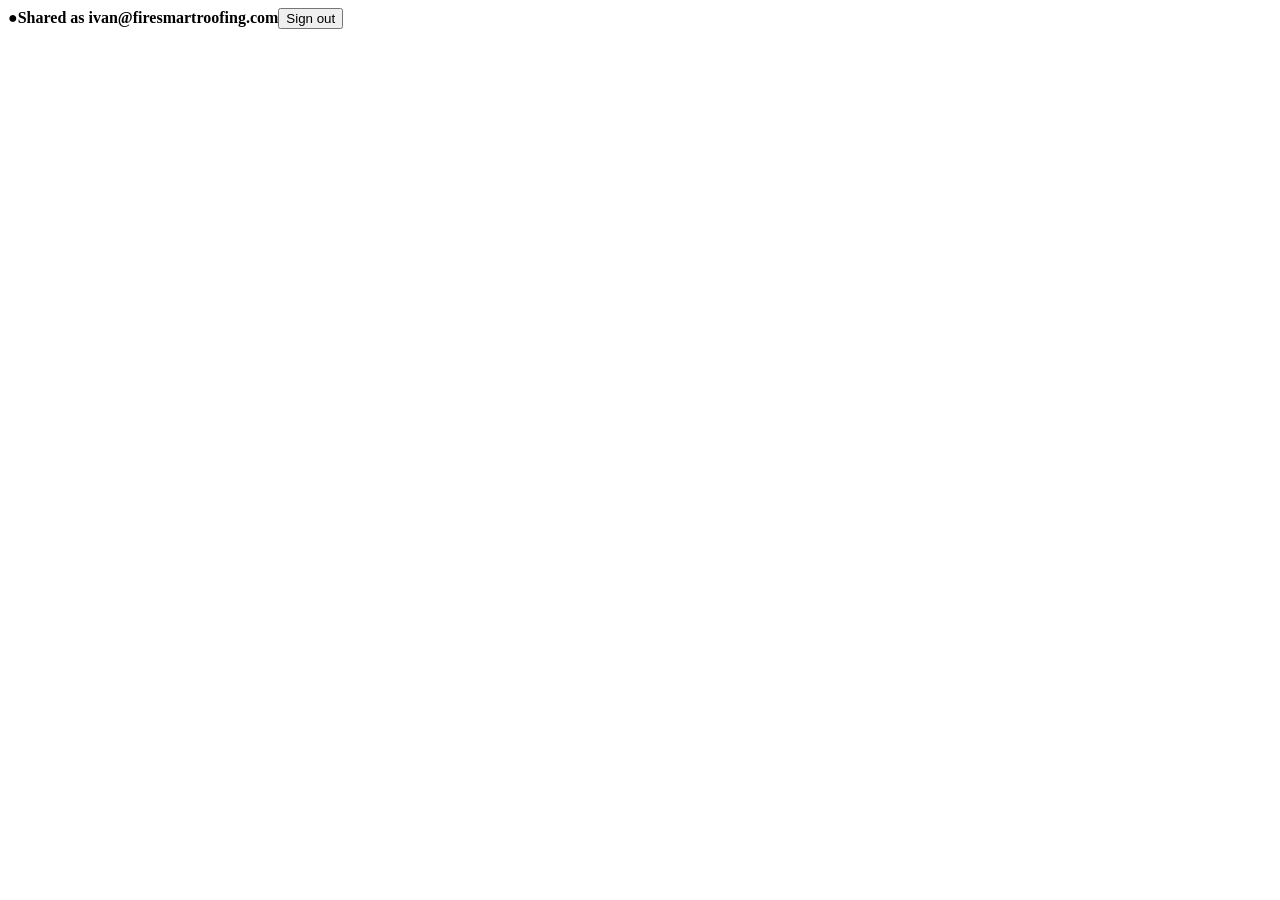
==== cloud-sync-outbox-test.html @ 851acf7f "Protect completed cycles across TAG planning" ====
<!doctype html>
<html><body class="cloud-locked">
  <script>
    window.KILN_CLOUD_CONFIG = { url: 'test', publishableKey: 'test', table: 'state' };
    window.__remoteState = new Map([['kiln-planner-completed-cycles-v1', []]]);
    window.__failNextCloudWrite = false;
    const result = (value) => Promise.resolve(value);
    window.supabase = { createClient: () => ({
      auth: { getSession: () => result({ data: { session: { user: { id: 'test-user' } } } }), signOut: () => result({}) },
      from: () => ({
        select: () => result({ data: [...window.__remoteState].map(([key, value]) => ({ key, value, updated_at: '2026-09-25T00:00:00.000Z' })), error: null }),
        upsert: (row) => {
          if (window.__failNextCloudWrite) { window.__failNextCloudWrite = false; return result({ error: { message: 'intentional test failure' } }); }
          const rows = Array.isArray(row) ? row : [row];
          rows.forEach((item) => window.__remoteState.set(item.key, item.value));
          return result({ error: null });
        },
        delete: () => ({ eq: (_field, key) => { window.__remoteState.delete(key); return result({ error: null }); } }),
      }),
      channel: () => ({ on() { return this; }, subscribe() { return this; } }),
    }) };
  </script>
  <script src="cloud-sync.js" data-app="cloud-sync-outbox-test-app.js"></script>
</body></html>
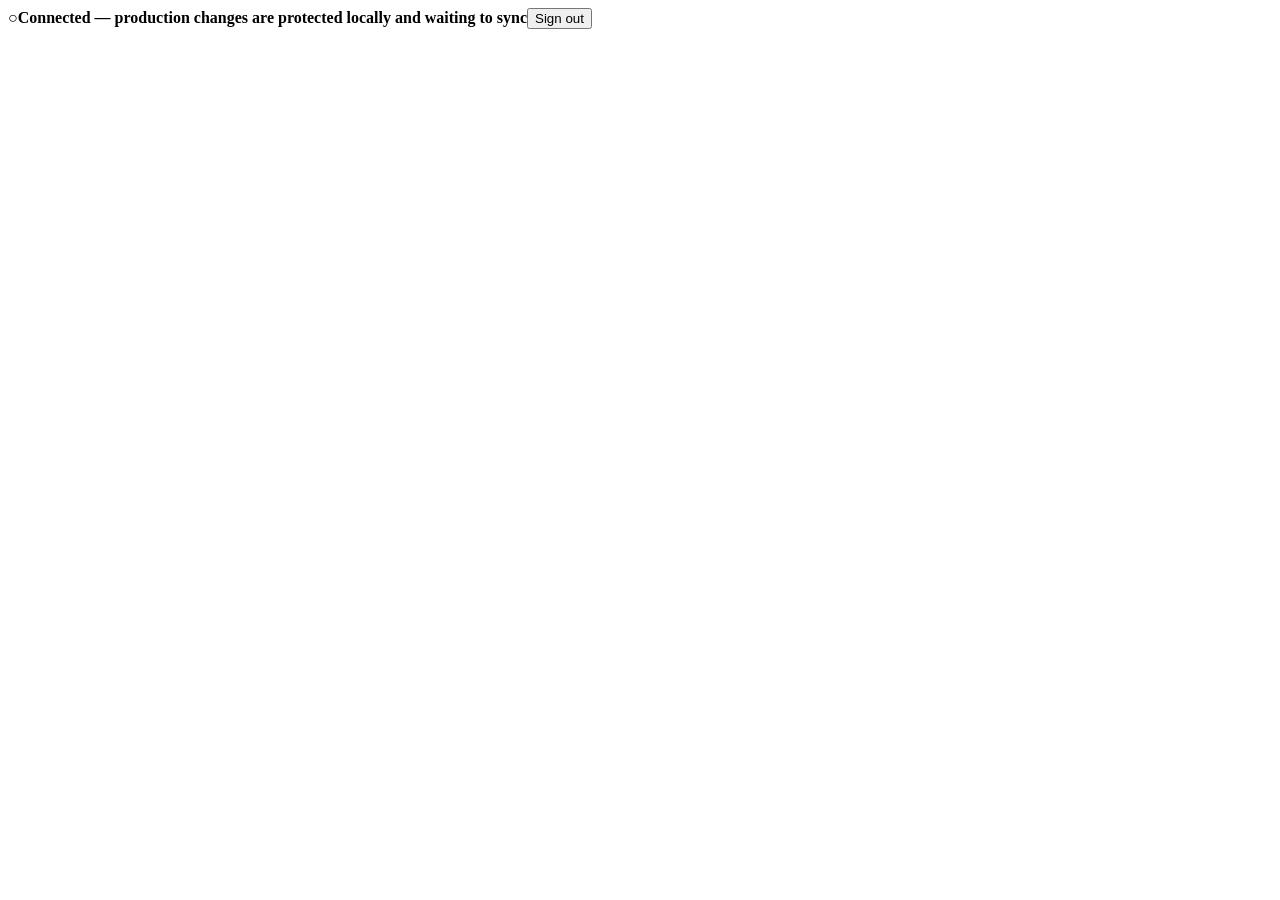
==== commit 990b6ce8: "Keep local production changes through cloud refresh" ====
--- a/cloud-sync-outbox-test.html
+++ b/cloud-sync-outbox-test.html
@@ -3,7 +3,11 @@
   <script>
     window.KILN_CLOUD_CONFIG = { url: 'test', publishableKey: 'test', table: 'state' };
     window.__remoteState = new Map([['kiln-planner-completed-cycles-v1', []]]);
-    window.__failNextCloudWrite = false;
+    const protectedKey = 'kiln-planner-completed-cycles-v1';
+    const protectedValue = [{ id: 'cycle-2', loadNumber: 2, boards: 640 }];
+    localStorage.setItem(protectedKey, JSON.stringify(protectedValue));
+    localStorage.setItem('kiln-planner-cloud-outbox-v1', JSON.stringify({ [protectedKey]: { type: 'set', value: protectedValue } }));
+    window.__failNextCloudWrite = true;
     const result = (value) => Promise.resolve(value);
     window.supabase = { createClient: () => ({
       auth: { getSession: () => result({ data: { session: { user: { id: 'test-user' } } } }), signOut: () => result({}) },
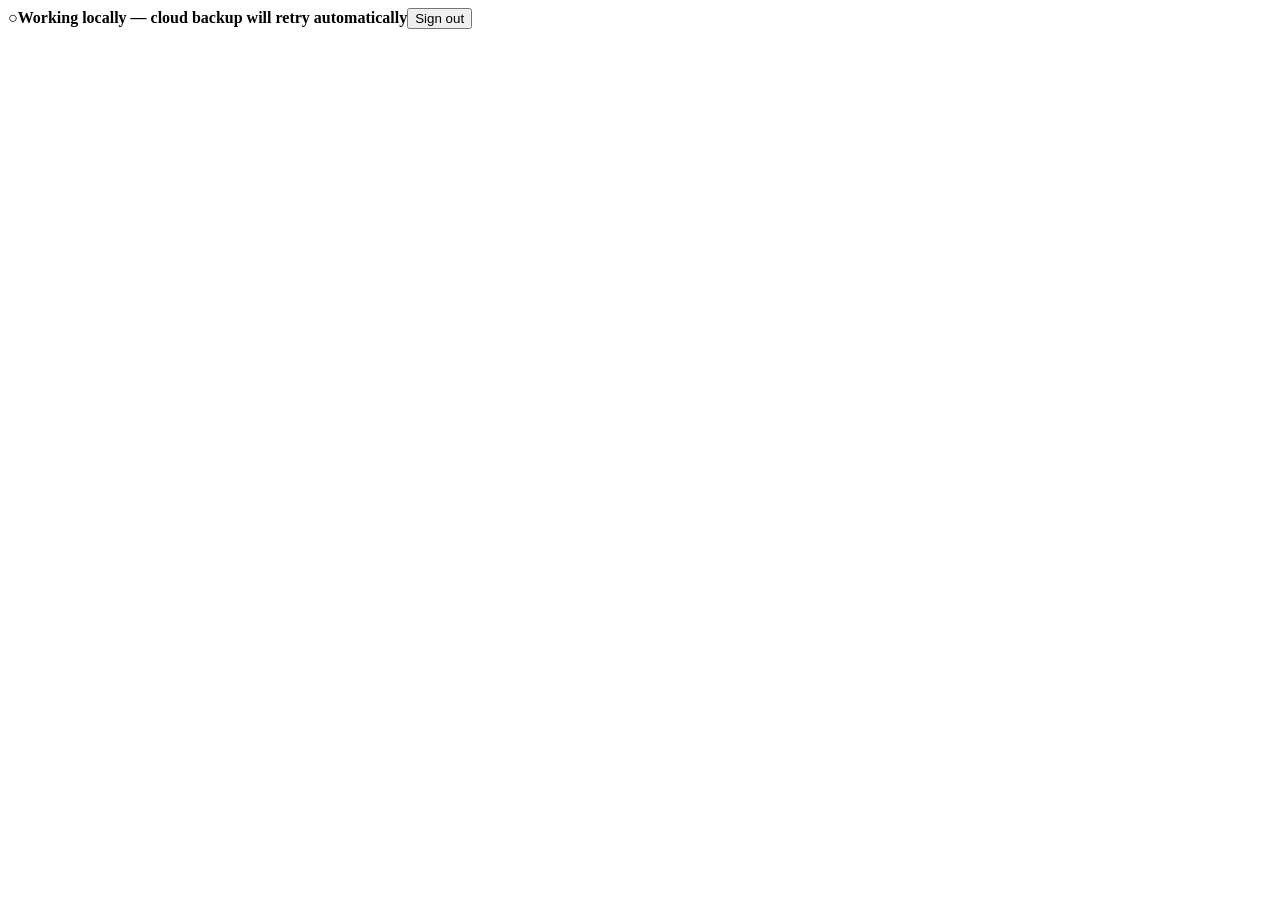
==== commit 262a75e1: "Keep V2 operational with local-first state" ====
--- a/cloud-sync-outbox-test.html
+++ b/cloud-sync-outbox-test.html
@@ -2,11 +2,14 @@
 <html><body class="cloud-locked">
   <script>
     window.KILN_CLOUD_CONFIG = { url: 'test', publishableKey: 'test', table: 'state' };
-    window.__remoteState = new Map([['kiln-planner-completed-cycles-v1', []]]);
+    window.__remoteState = new Map([['kiln-planner-completed-cycles-v1', []], ['kiln-planner-tag-sequence-v1', 10001]]);
     const protectedKey = 'kiln-planner-completed-cycles-v1';
     const protectedValue = [{ id: 'cycle-2', loadNumber: 2, boards: 640 }];
     localStorage.setItem(protectedKey, JSON.stringify(protectedValue));
     localStorage.setItem('kiln-planner-cloud-outbox-v1', JSON.stringify({ [protectedKey]: { type: 'set', value: protectedValue } }));
+    localStorage.setItem('kiln-planner-active-order-v1', JSON.stringify({ orderRef: 'local-order' }));
+    localStorage.setItem('kiln-planner-order-v1:local-order', JSON.stringify({ id: 'local-order', number: 'ORD-LOCAL' }));
+    localStorage.setItem('kiln-planner-tag-sequence-v1', '10009');
     window.__failNextCloudWrite = true;
     const result = (value) => Promise.resolve(value);
     window.supabase = { createClient: () => ({
